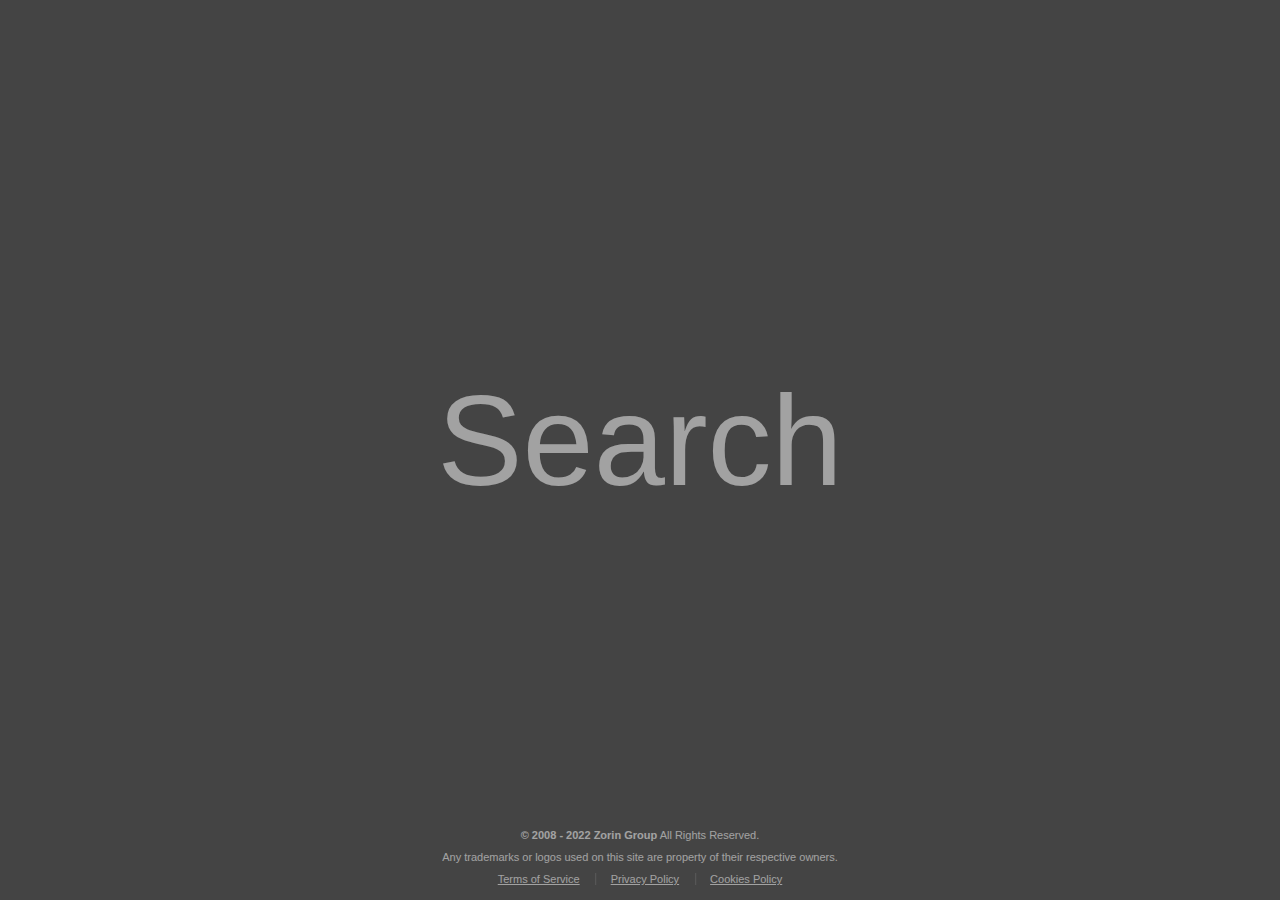
==== index.html @ 34b64296 "Added main files" ====
<!doctype html>
<html itemscope itemtype="http://schema.org/WebPage" lang="en" dir="ltr">
<head>
<meta http-equiv="Content-type" content="text/html;charset=UTF-8">
	<title id="title">Start</title>

	<link rel="stylesheet" href="style.css" type="text/css">
	<link rel="icon" href="faviconico.ico">
	<link href="inter.css" rel="stylesheet" type="text/css">

	<script src="jquery-1.4.2.min.js"></script>
	<script src="tools.js"></script>
	<script src="scripts.js"></script>
	<script src="https://assets.zorincdn.com/start.zorin.com/engines/base.js"></script>
</head>
<body>
	<div id="gradient"></div>
	
	<div id="engines"></div>

	<div id="container">
		<form id="form" onsubmit="return doSearch()">
			<div id="input"><input id="i" type="text" autocomplete="off" spellcheck="false" placeholder="Search" /></div>
			<a onclick="nextLanguage()" id="lang"></a>
			<ul id="sugs"></ul>
		</form>

		<p id="method"></p>
	</div>

	<footer>
		<div class="legal">
			<div class="info">
				<div class="copyright"><span>© 2008 - 2022 Zorin Group</span> All Rights Reserved.<br>Any trademarks or logos used on this site are property of their respective owners.</div>
				<div class="terms"><a href="https://zorinos.com/legal/terms">Terms of Service</a><a href="https://zorinos.com/legal/privacy">Privacy Policy</a><a href="https://zorinos.com/legal/cookies">Cookies Policy</a></div>
			</div>
		</div>
	</footer>
</body>

<script type="text/javascript">
var currentTime = new Date().getHours();
var element = document.getElementById("gradient");

if (document.body) {
    if (5 <= currentTime && currentTime < 7) {
        element.className = "twilight";
    } else if (7 <= currentTime && currentTime < 9) {
        element.className = "sunrise";
    } else if (9 <= currentTime && currentTime < 18) {
        element.className = "day";
    } else if (18 <= currentTime && currentTime < 20) {
        element.className = "evening";
    } else if (20 <= currentTime && currentTime < 22) {
        element.className = "twilight";
    }
}
</script>

</html>
---- style.css ----
* {
	margin: 0;
	padding: 0;
	text-decoration: none;
}

@-webkit-keyframes slide {
	0% {-webkit-transform: translateY(80px); opacity: 0;}
	100% {-webkit-transform: translateY(0px); opacity: 1;}
}

@-moz-keyframes slide {
	0% {-moz-transform: translateY(80px); opacity: 0;}
	100% {-moz-transform: translateY(0px); opacity: 1;}
}

@-ms-keyframes slide {
	0% {-ms-transform: translateY(80px); opacity: 0;}
	100% {-ms-transform: translateY(0px); opacity: 1;}
}

@-o-keyframes slide {
	0% {-o-transform: translateY(80px); opacity: 0;}
	100% {-o-transform: translateY(0px); opacity: 1;}
}

@keyframes slide {
	0% {transform: translateY(80px); opacity: 0;}
	100% {transform: translateY(0px); opacity: 1;}
}

placeholder {
	color: rgba(255,255,255,0.5);
	text-shadow: none;
}

::-webkit-input-placeholder {
	color: rgba(255,255,255,0.5);
	text-shadow: none;
}

:-moz-placeholder { /* Firefox 18- */
	color: rgba(255,255,255,0.5);
	text-shadow: none;
}

::-moz-placeholder {  /* Firefox 19+ */
	color: rgba(255,255,255,0.5);
	text-shadow: none;
}

:-ms-input-placeholder {
	color: rgba(255,255,255,0.5);
	text-shadow: none;
}

body {
	-webkit-text-size-adjust: none;
	-webkit-user-select: none;
	font-size: 14px;
	background-color: #444;
	font-family: Inter, Roboto, "Helvetica Neue", Helvetica, Arial, sans-serif;
}

#gradient {
	background: url(https://assets.zorincdn.com/start.zorin.com/backgrounds/night.png);
	background-repeat: no-repeat;
	background-size: 100% 100%;
	width: 100vw;
	height: 100vh;
	display: block;
	position: absolute;
	left: 0;
	top: 0;
}

#gradient.sunrise {
	background: url(https://assets.zorincdn.com/start.zorin.com/backgrounds/sunrise.png);
	background-repeat: no-repeat;
	background-size: 100% 100%;
}
#gradient.day {
	background: url(https://assets.zorincdn.com/start.zorin.com/backgrounds/day.png);
	background-repeat: no-repeat;
	background-size: 100% 100%;
}
#gradient.evening {
	background: url(https://assets.zorincdn.com/start.zorin.com/backgrounds/evening.png);
	background-repeat: no-repeat;
	background-size: 100% 100%;
}
#gradient.twilight {
	background: url(https://assets.zorincdn.com/start.zorin.com/backgrounds/twilight.png);
	background-repeat: no-repeat;
	background-size: 100% 100%;
}

#container {
	position: absolute;
	left: 0px;
	top: calc(50% - 83px);
	width: 100%;
	height: 144px;
}


/*	ENGINE INDEX
	----------------------------------------------------- */

#engines {
	width: 700px;
	height: 80px;
	position: absolute;
	left: 50%;
	bottom: calc(50% + 40px);
	margin-left: -350px;
	margin-bottom: 10%;
	-webkit-animation:slide 0.75s ease;
	moz-animation:slide 0.75s ease;
	ms-animation:slide 0.75s ease;
	o-animation:slide 0.75s ease;
	animation:slide 0.75s ease;
}

#engines a {
	display: block;
	width: 225px;
	height: 80px;
	cursor: pointer;
	opacity: 0.0;
	position: absolute;
}

#engines a img {
	display: block;
	height: 100%;
	width: 100%;
}



/* 	SEARCH BOX
	----------------------------------------------------- */

#input input {
	font-size: 128px;
	font-family: Inter, Roboto, "Helvetica Neue", Helvetica, Arial, sans-serif;
	font-weight: 400;
	text-align: center;
	background: none;
	width: 100%;
	outline: 0;
	color: #fff;
	border: 0px;
	text-shadow: 0px 5px 10px rgba(0,0,0,0.125);
}

#lang {
	position: absolute;
	right: 49px;
	top: 39px;
	font-size: 13px;
	font-weight: 700;
	padding: 3px 5px;
	-webkit-border-radius: 3px;
	-moz-border-radius: 3px;
	color: #c0c0c0;
	cursor: pointer;
}

#lang:hover {
	background: #c0c0c0;
	color: white;
}

#lang:active {
	background: #808080;
}

#method {
	display: none;
}



/* 	SEARCH SUGGESTIONS
	----------------------------------------------------- */

#sugs {
	display: none;
	position: absolute;
	background: rgba(255,255,255,0.8);
	border: 1px solid #fff;
	border-top: 0;
	left: 41px;
	top: 68px;
	right: 41px;
	list-style: none;
	padding: 3px 0;
	font-size: 11px;
	-webkit-border-bottom-left-radius: 5px;
	-webkit-border-bottom-right-radius: 5px;
	-moz-border-radius-bottomleft: 5px;
	-moz-border-radius-bottomright: 5px;
}

#sugs li a {
	display: block;
	padding: 3px 8px;
	color: #777;
}

#sugs li.active a {
	background: #c0c0c0;
	color: white;
}

#sugs li a:active {
	background: #808080;
}

#news {
	padding: 16px 32px;
	border-radius: 32px;
	background: rgba(0,0,0,0.2);
	font-weight: 400;
	font-size: 18px;
	position: absolute;
	bottom: 20%;
	left: 50%;
	transform: translate(-50%,0);
	color: #fff;
	text-align: center;
	text-shadow: 0px 2px 4px rgba(0,0,0,0.2);
	font-weight: 500;
}

#news .dot-separator {
	margin: 0 6px;
	color: rgba(255,255,255,0.8);
}

#news a {
	color: #fff;
	font-weight: 700;
	text-decoration: none;
	display: inline-block;
}
#news a::after {
	color: inherit;
	content: "\203a";
	font-style: normal;
	font-weight: inherit;
	padding-left: 8px;
	position: absolute;
	transition: padding 200ms ease;
}
	#news a:hover::after,
	#news a:active::after,
	#news a:hover:active::after {
		padding-left: 16px;
	}

footer {
    padding: 10px 0;
    line-height: 2;
    font-weight: 400;
    position: absolute;
    bottom: 0;
    left: 50%;
    transform: translate(-50%,0);
    opacity: 0.5;
    transition: all 300ms ease;
    text-shadow: 0px 1.5px 3px rgba(0,0,0,0);
}

footer:hover {
    opacity: 1.0;
    text-shadow: 0px 1px 2px rgba(0,0,0,0.125);
}

	footer a {
		color: #fff;
        	text-decoration: underline;
	}

	footer span {
		font-weight: 700;
	}

	footer .legal {
		display: block;
		font-size: 11px;
		color: #fff;
	}

	footer .legal .info {
		text-align: center;
	}

	footer .legal .info .copyright,
	footer .legal .info .terms {
		display: block;
		float: none;
	}

	footer .legal .info .copyright {
		margin-right: 0;
	}

	footer .legal .info .terms a {
		padding-right: 16px;
		margin-right: 14px;
		border-style: solid;
		color: #fff;
		border-color: rgba(255,255,255,0.25);
		border-width: 0 1px 0 0;
		font-weight: 400;
	}
	footer .legal .info .terms a:last-child {
		margin-right: 0;
		padding-right: 0;
		border-style: none;
	}
	footer .legal .info .terms a:hover,
	footer .legal .info .terms a:active,
	footer .legal .info .terms a:hover:active {
		color: #fff;
	}

@media screen and (max-width: 704px) {
	footer .social .icons .network {
		margin-right: 32px;
	}

	footer .legal .info {
		text-align: center;
	}

	footer .legal .info .copyright,
	footer .legal .info .terms {
		display: block;
		float: none;
	}

	footer .legal .info .copyright {
		margin-right: 0;
	}
}
---- inter.css ----
@font-face {
  font-family: 'Inter';
  font-style:  normal;
  font-weight: 400;
  font-display: swap;
  src: url("Inter-Regular.woff2?v=3.15") format("woff2"),
       url("Inter-Regular.woff?v=3.15") format("woff");
}

@font-face {
  font-family: 'Inter';
  font-style:  normal;
  font-weight: 500;
  font-display: swap;
  src: url("Inter-Medium.woff2?v=3.15") format("woff2"),
       url("Inter-Medium.woff?v=3.15") format("woff");
}

@font-face {
  font-family: 'Inter';
  font-style:  normal;
  font-weight: 600;
  font-display: swap;
  src: url("Inter-SemiBold.woff2?v=3.15") format("woff2"),
       url("Inter-SemiBold.woff?v=3.15") format("woff");
}

@font-face {
  font-family: 'Inter';
  font-style:  normal;
  font-weight: 700;
  font-display: swap;
  src: url("Inter-Bold.woff2?v=3.15") format("woff2"),
       url("Inter-Bold.woff?v=3.15") format("woff");
}
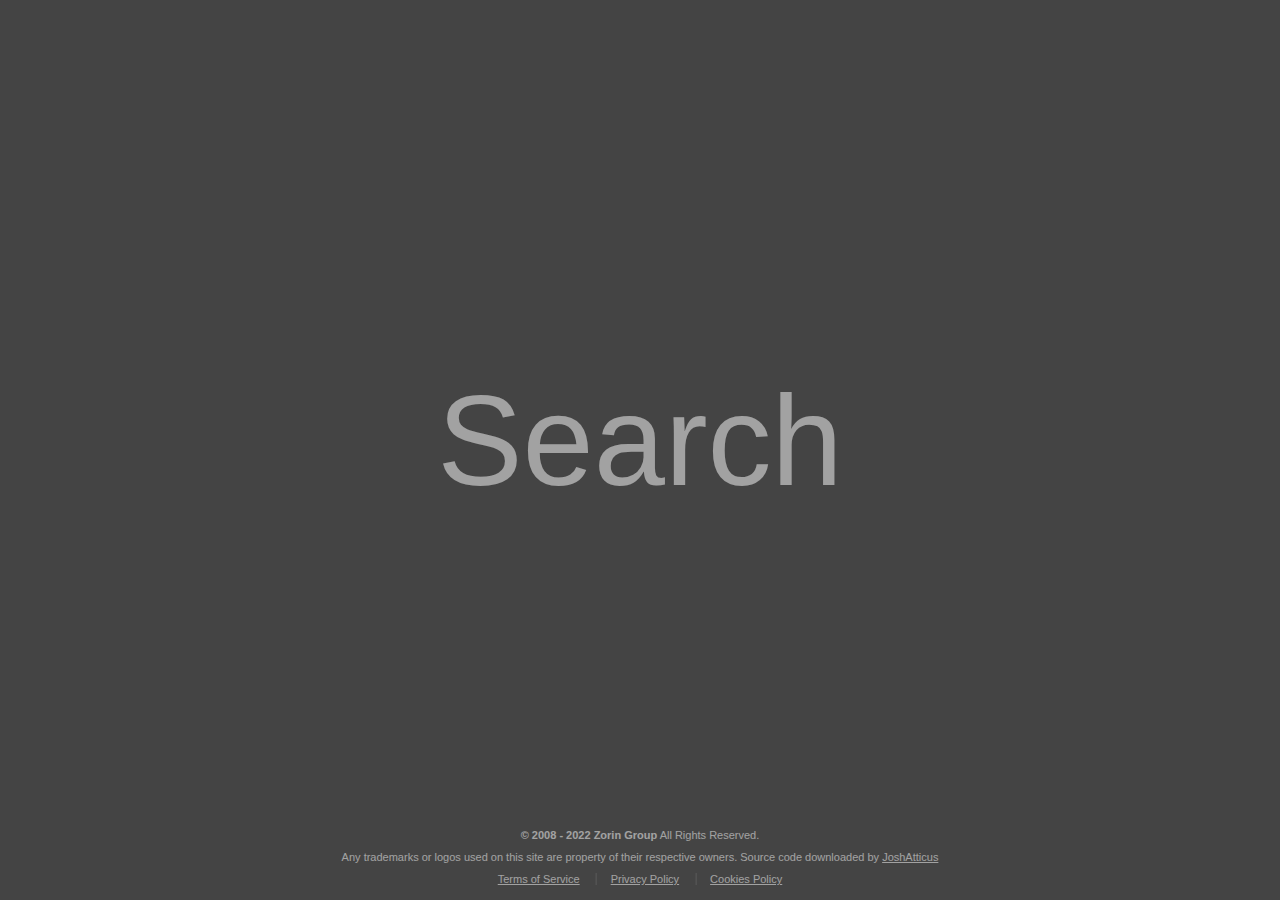
==== commit 4ca36570: "Added attribution" ====
--- a/index.html
+++ b/index.html
@@ -31,7 +31,7 @@
 	<footer>
 		<div class="legal">
 			<div class="info">
-				<div class="copyright"><span>© 2008 - 2022 Zorin Group</span> All Rights Reserved.<br>Any trademarks or logos used on this site are property of their respective owners.</div>
+				<div class="copyright"><span>© 2008 - 2022 Zorin Group</span> All Rights Reserved.<br>Any trademarks or logos used on this site are property of their respective owners. Source code downloaded by <a href="https://github.com/JoshAtticus">JoshAtticus</a></div>
 				<div class="terms"><a href="https://zorinos.com/legal/terms">Terms of Service</a><a href="https://zorinos.com/legal/privacy">Privacy Policy</a><a href="https://zorinos.com/legal/cookies">Cookies Policy</a></div>
 			</div>
 		</div>
